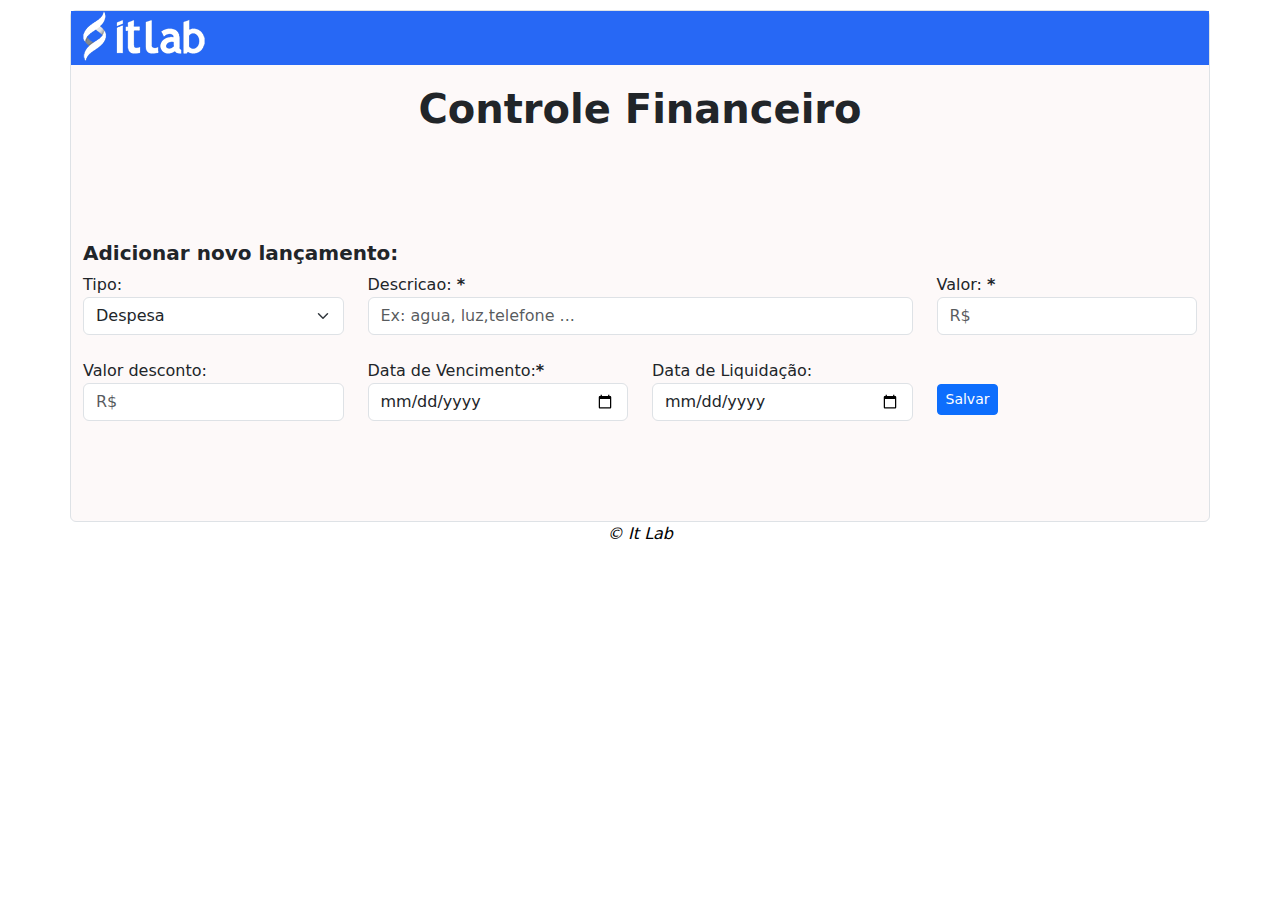
==== index.html @ abd35fe5 "Adicionando arquivos existentes ao projeto" ====
<!DOCTYPE html>
<html lang="pt-br">

<head>
    <meta charset="UTF-8">
    <meta http-equiv="X-UA-Compatible" content="IE=edge">
    <meta name="viewport" content="width=device-width, initial-scale=1.0">
    <link href="css/style.css" rel="stylesheet">
    <link href="https://cdn.jsdelivr.net/npm/bootstrap@5.0.2/dist/css/bootstrap.min.css" rel="stylesheet">
    <title> Controle Financeiro Vanderleia </title>
</head>

<body>
    <div class="container border border-gray rounded">
        <div class="navbar-header header-background">
            <img class="img-responsive" src="img/logo.png" alt="logo">
        </div>
        <form class="container-bottom">
            <div class="form-group">
                <div class="row container-bottom">
                    <h1 class="text-center text"><strong>Controle Financeiro</strong></h1>
                </div>
                <div class="row">
                    <h5 class="text-left text"><strong>Adicionar novo lançamento:</strong></h5>
                </div>
                <div class="row">
                    <div class="col-md-3">
                        <label for="tipo">Tipo:</label>
                        <select class="form-select" id="tipo">
                          <option>Despesa</option>
                          <option>Receita</option>
                        </select>

                    </div>
                    <div class="col-md-6">
                        <label for="descricao">Descricao: <strong>*</strong></label>
                        <input type="text" name="descricao" class="form-control" id="descricao" placeholder="Ex: agua, luz,telefone ..." required>
                    </div>
                    <div class="col-md-3">
                        <label for="valor">Valor: <strong>*</strong> </label>
                        <input type="number" min="0.00" step="any" class="form-control" name="valor" id="valor" placeholder="R$" required> <br>
                    </div>
                </div>
                <div class="row">
                    <div class="col-md-3">
                        <label for="valor_desconto">Valor desconto:</label>
                        <input type="number" min="0.00" step="any" class="form-control" id="valor_desconto" placeholder="R$">
                    </div>
                    <div class="col-md-3">
                        <label for="data_venc"> Data de Vencimento:<strong>*</strong></label>
                        <input type="date" class="form-control" id="data_venc" required>
                    </div>
                    <div class="col-md-3">
                        <label for="data_liq">Data de Liquidação:</label>
                        <input type="date" class="form-control" id="data_liq">
                    </div>
                    <div class="col-md-3 ">

                        <button type="button" class="btn btn-primary btn-sm align-button" onclick="clicar()">Salvar</button>
                    </div>
                </div>
                <div class="row mensagem" id="mensagem-validacao"> </div>
            </div>
        </form>
    </div>

    <footer>
        <p>&copy; It Lab</p>
    </footer>
    <script src="script.js"></script>
</body>


</html>
---- css/style.css ----
.container {
        margin-top: 10px;
        background: rgb(253, 249, 249);
    }
    
    .container-bottom {
        margin-bottom: 100px;
    }
    
    .align-button {
        margin-top: 25px;
    }
    
    .header-background {
        background-color: rgb(39, 104, 245);
        margin-left: -12px;
        margin-right: -12px;
        margin-bottom: 20px;
    }

    #mensagem-validacao{
        font-size: small;
        color: red;
    }
    
    footer {
        color: black;
        text-align: center;
        font-style: italic;
    }
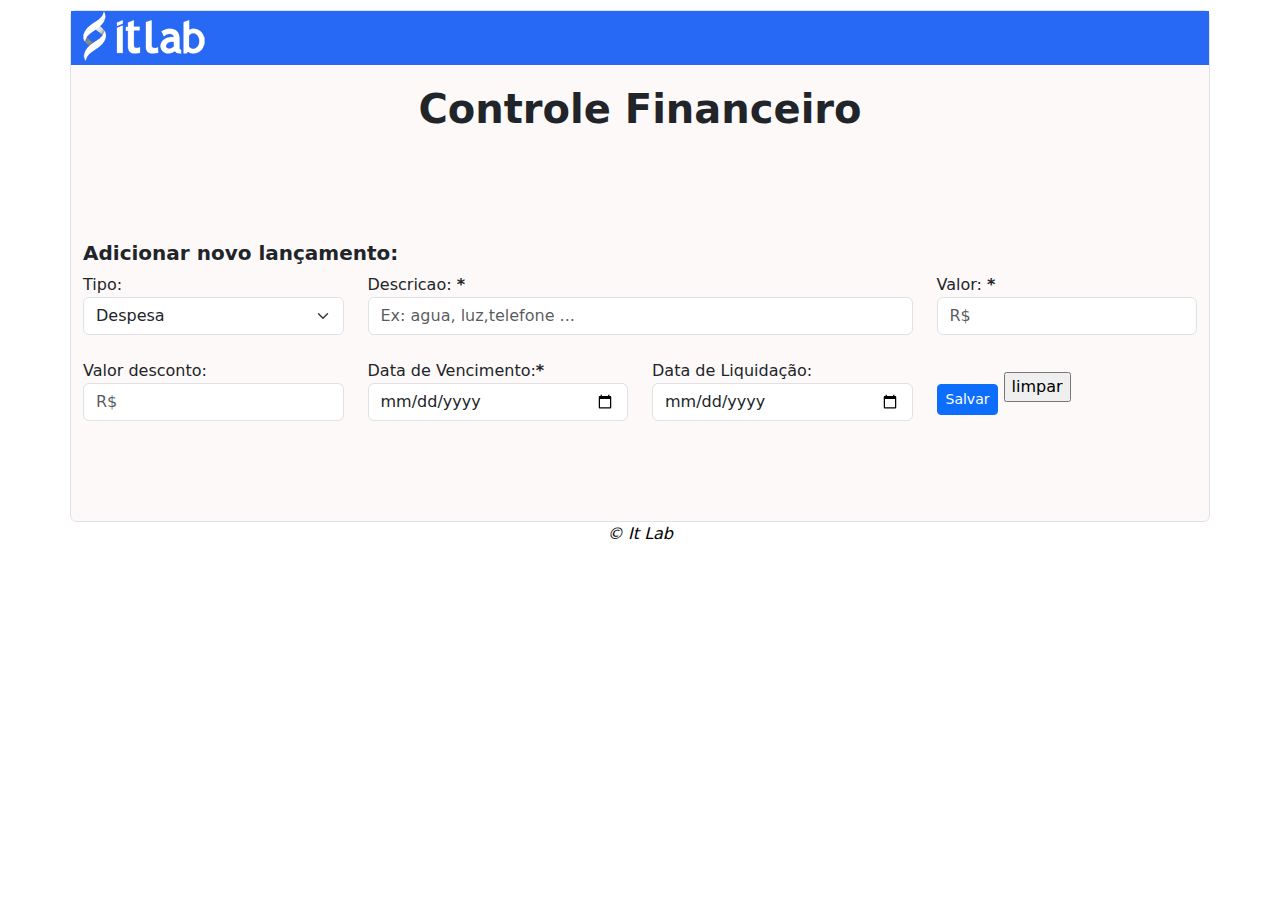
==== commit 9ca781ae: "botão reset adicionado" ====
--- a/index.html
+++ b/index.html
@@ -7,7 +7,7 @@
     <meta name="viewport" content="width=device-width, initial-scale=1.0">
     <link href="css/style.css" rel="stylesheet">
     <link href="https://cdn.jsdelivr.net/npm/bootstrap@5.0.2/dist/css/bootstrap.min.css" rel="stylesheet">
-    <title> Controle Financeiro Vanderleia </title>
+    <title> Controle Financeiro - Estagio IT Lab </title>
 </head>
 
 <body>
@@ -57,6 +57,7 @@
                     <div class="col-md-3 ">
 
                         <button type="button" class="btn btn-primary btn-sm align-button" onclick="clicar()">Salvar</button>
+                        <input type="reset" value= "limpar"/>
                     </div>
                 </div>
                 <div class="row mensagem" id="mensagem-validacao"> </div>
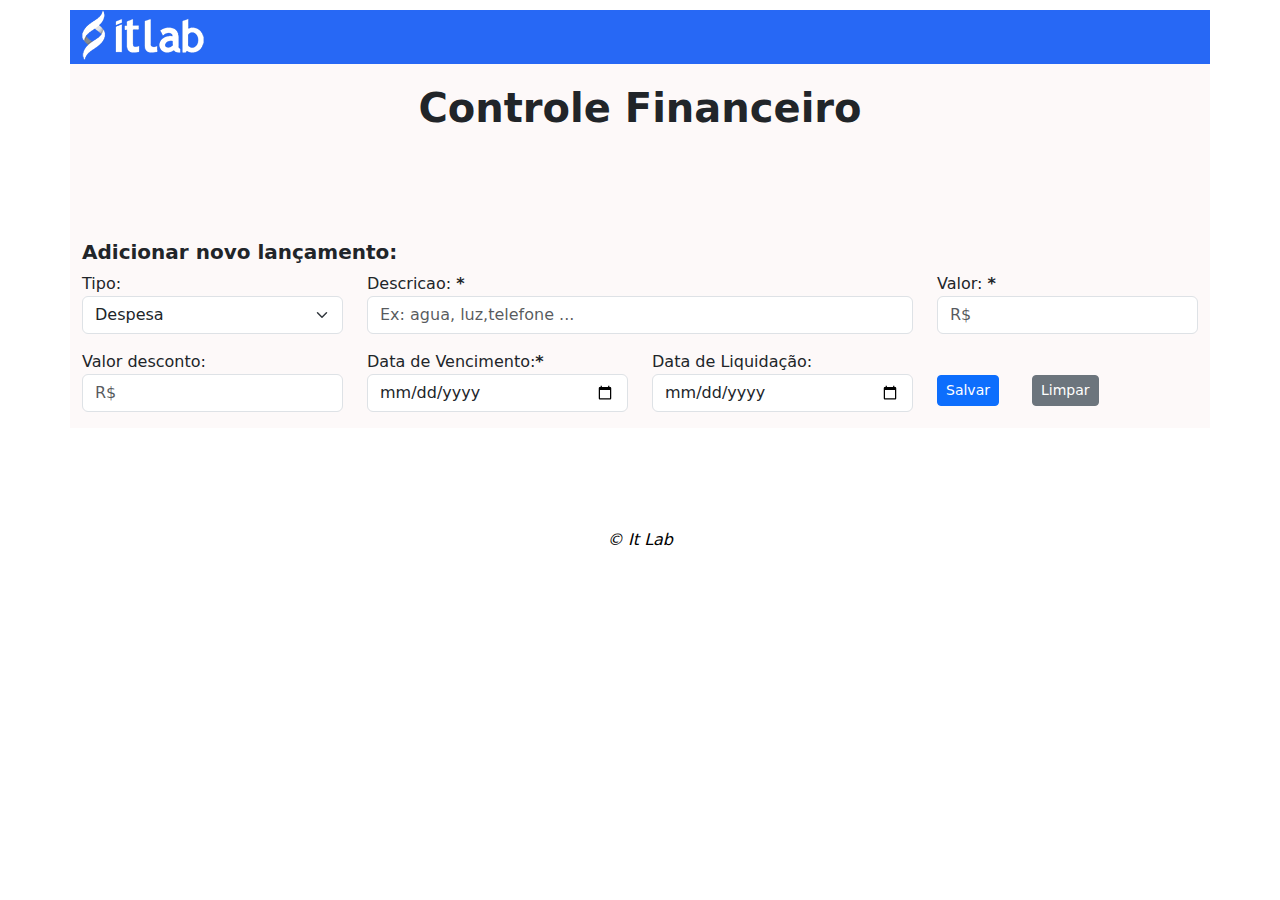
==== commit ae9c069b: "removendo espaços em branco da descrição" ====
--- a/index.html
+++ b/index.html
@@ -11,7 +11,7 @@
 </head>
 
 <body>
-    <div class="container border border-gray rounded">
+    <div class="container">
         <div class="navbar-header header-background">
             <img class="img-responsive" src="img/logo.png" alt="logo">
         </div>
@@ -27,37 +27,50 @@
                     <div class="col-md-3">
                         <label for="tipo">Tipo:</label>
                         <select class="form-select" id="tipo">
-                          <option>Despesa</option>
-                          <option>Receita</option>
+                            <option>Despesa</option>
+                            <option>Receita</option>
                         </select>
+                        <p></p>
 
                     </div>
                     <div class="col-md-6">
                         <label for="descricao">Descricao: <strong>*</strong></label>
-                        <input type="text" name="descricao" class="form-control" id="descricao" placeholder="Ex: agua, luz,telefone ..." required>
+                        <input type="text" name="descricao" class="form-control" id="descricao"
+                            placeholder="Ex: agua, luz,telefone ..." required>
+                        <p id="validacao_descricao" class="mensagem-validacao"></p>
                     </div>
                     <div class="col-md-3">
                         <label for="valor">Valor: <strong>*</strong> </label>
-                        <input type="number" min="0.00" step="any" class="form-control" name="valor" id="valor" placeholder="R$" required> <br>
+                        <input type="number" min="0.00" step="any" class="form-control" name="valor" id="valor"
+                            placeholder="R$" required>
+                            <p id="validacao_valor" class="mensagem-validacao"></p>
                     </div>
                 </div>
                 <div class="row">
                     <div class="col-md-3">
                         <label for="valor_desconto">Valor desconto:</label>
-                        <input type="number" min="0.00" step="any" class="form-control" id="valor_desconto" placeholder="R$">
+                        <input type="number" min="0.00" step="any" class="form-control" id="valor_desconto"
+                            placeholder="R$">
+                            <p></p>
                     </div>
                     <div class="col-md-3">
                         <label for="data_venc"> Data de Vencimento:<strong>*</strong></label>
                         <input type="date" class="form-control" id="data_venc" required>
+                        <p id="validacao_data_venc" class="mensagem-validacao"></p>
                     </div>
                     <div class="col-md-3">
                         <label for="data_liq">Data de Liquidação:</label>
                         <input type="date" class="form-control" id="data_liq">
+                        <p></p>
                     </div>
-                    <div class="col-md-3 ">
-
-                        <button type="button" class="btn btn-primary btn-sm align-button" onclick="clicar()">Salvar</button>
-                        <input type="reset" value= "limpar"/>
+                    <div class="col-md-1 ">
+                        <button type="button" class="btn btn-primary btn-sm align-button"
+                            onclick="clicar()">Salvar</button>  
+                            <p> </p>
+                    </div>
+                    <div class="col-md-2">
+                        <button type="reset" class="btn btn-secondary btn-sm align-button">Limpar</button>
+                            <p> </p>            
                     </div>
                 </div>
                 <div class="row mensagem" id="mensagem-validacao"> </div>
--- a/css/style.css
+++ b/css/style.css
@@ -18,8 +18,8 @@
         margin-bottom: 20px;
     }
 
-    #mensagem-validacao{
-        font-size: small;
+    .mensagem-validacao{
+        font-size: x-small;
         color: red;
     }
     
